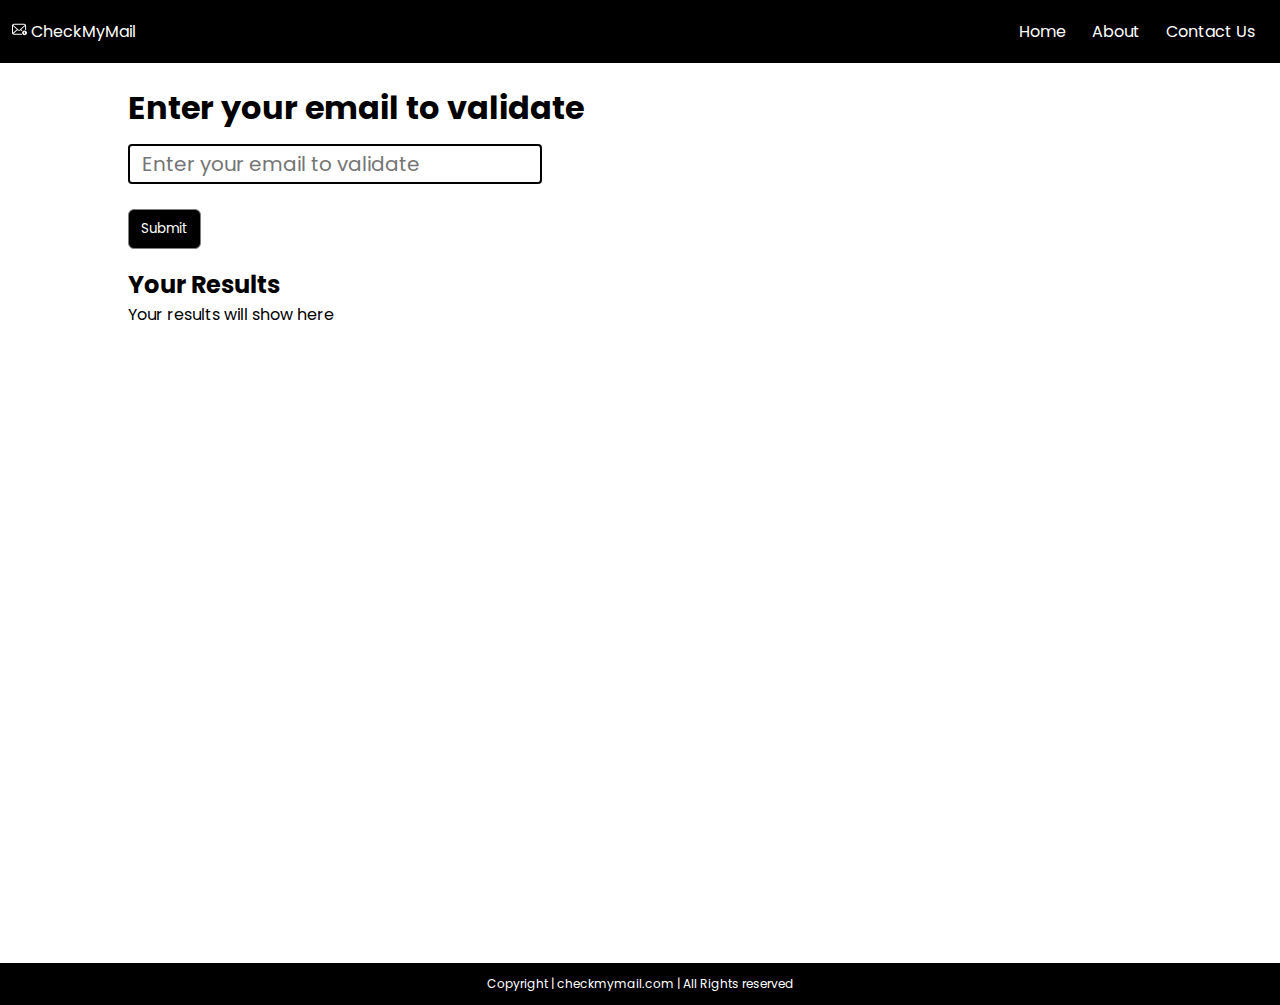
==== index.html @ bcb2048e "Initialisation" ====
<!DOCTYPE html>
<html lang="en">

<head>
    <meta charset="UTF-8">
    <meta name="viewport" content="width=device-width, initial-scale=1.0">
    <title>CheckMyMail - Email Validator for your Business</title>
    <link rel="stylesheet" href="styles/style.css">

</head>

<body>
    <header>
        <nav>
            <div class="logo">
                <img src="img/email.svg" alt="email svg">
               <span>CheckMyMail</span></div>
            <ul>
                <li><a href="/">Home</a></li>
                <li><a href="/">About</a></li>
                <li><a href="/">Contact Us</a></li>
            </ul>
        </nav>
    </header>
    <main>
        <div class="container">
            <h1>Enter your email to validate</h1>
            <form action="/submit" method="post">
                <!-- Input Filed to Validate Email Address --> 
                <input placeholder="Enter your email to validate" type="text" id="username" name="username" required>
                <br><br>
                <!-- Submit button -->
                <input id="submitBtn" class="btn" type="submit" value="Submit">
              </form>
        </div>

        <div class="container">
            <h2>Your Results</h2>
            <div id="resultCont">
                Your results will show here
                
            </div>
        </div>
    </main>
    <footer>
        Copyright | checkmymail.com | All Rights reserved
    </footer>
    <script src="JS/script.js"></script>
</body>

</html>
---- styles/style.css ----
@import url('https://fonts.googleapis.com/css2?family=Noto+Sans:ital,wght@0,700;1,300&family=Poppins:wght@300;400;500;600&display=swap');

* {
    padding: 0;
    margin: 0;
    font-family: 'Noto Sans', sans-serif;
    font-family: 'Poppins', sans-serif;
}

nav {
    display: flex;
    align-items: center;
    justify-content: space-between;
    background-color: black;
    color: white;
    padding: 19px 12px;
}

ul {
    display: flex;
}

ul li {
    list-style: none;
    padding: 0 13px;
}

ul li a{
    color: white;
    text-decoration: none;
}

ul >li> a:hover{
    color: rgb(192, 189, 205);
}

main{
    min-height: 100vh; 
}

.logo img{
    width: 15px;
    filter: invert(1);
}

.container{ 
    max-width: 80vw;
    margin: auto;
    padding: 9px 15px;
}

.container h1{
    padding: 12px 0;
}

input[type='text']{
    min-width: 23vw;
    padding: 3px 12px;
    border: 2px solid black;
    border-radius: 4px;
    font-size: 20px;
}

.btn{
    background: black;
    color: white;
    padding: 9px 12px;
    border: 1px solid gray;
    border-radius: 6px;
    cursor: pointer;
}

#resultCont div::first-letter{
    text-transform: uppercase;
}

footer{
    font-size: 12px;
    background-color: black;
    color: white;
    display: flex;
    padding: 12px;
    display: flex;
    justify-content: center;
    align-items: center;
}

@media only screen and (max-width: 600px) {

    .container{
        font-size: 12px; 
    }

    input[type='text'] {
        width: 100%; 
    }

    nav{
        flex-direction: column;
    }
    .logo{
        padding: 6px 0;
        font-size: 12px;
    }
    .logo span{
        font-size: 20px;
    }
    .logo img{
        width: 15px;
        filter: invert(1);
    }
  }
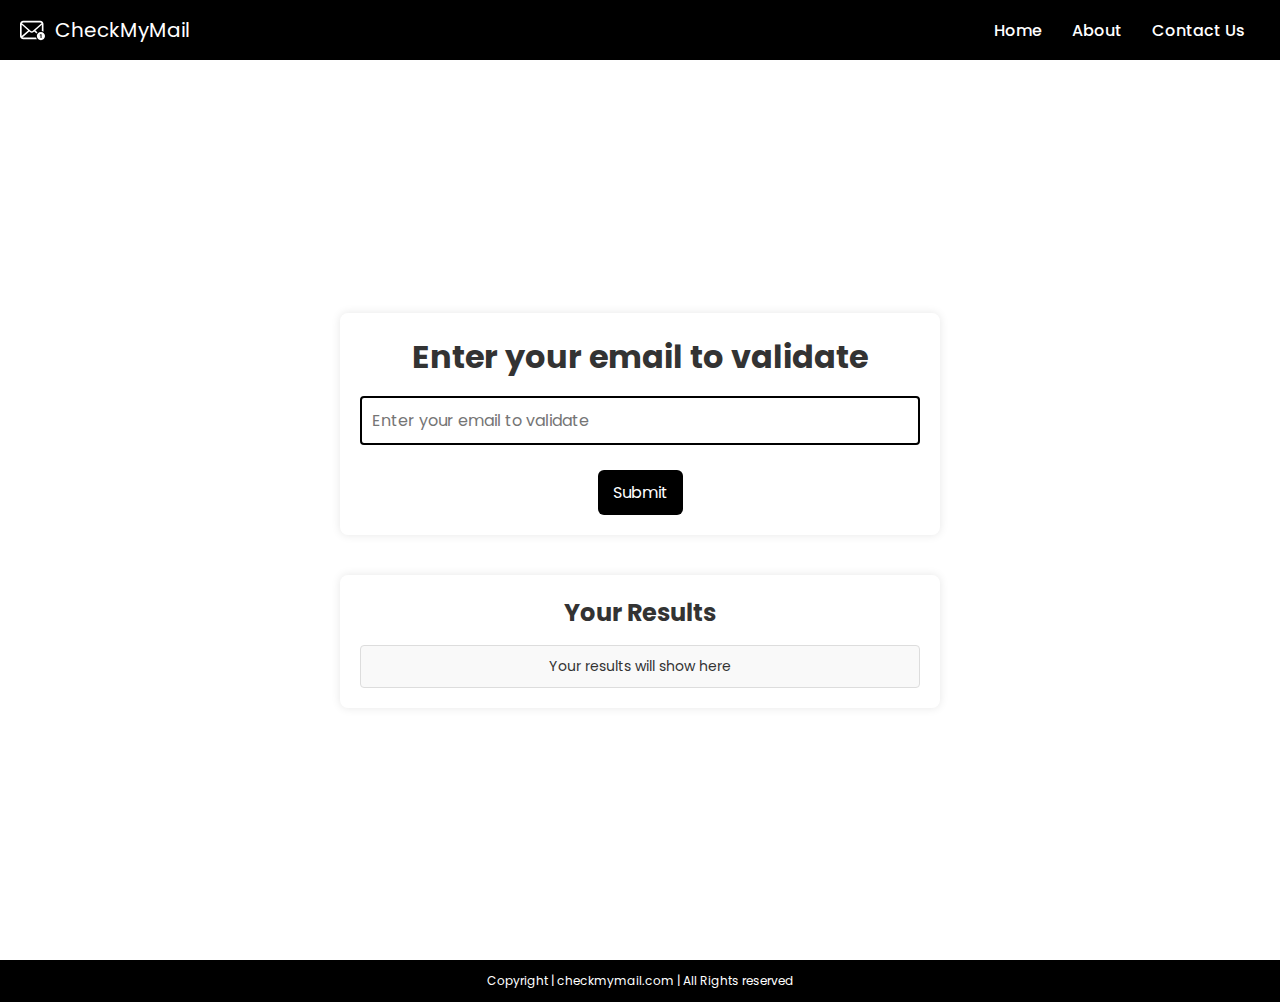
==== commit d2fa7132: "API testing and UI changes" ====
--- a/index.html
+++ b/index.html
@@ -16,9 +16,9 @@
                 <img src="img/email.svg" alt="email svg">
                <span>CheckMyMail</span></div>
             <ul>
-                <li><a href="/">Home</a></li>
-                <li><a href="/">About</a></li>
-                <li><a href="/">Contact Us</a></li>
+                <li><a href="index.html">Home</a></li>
+                <li><a href="about.html">About</a></li>
+                <li><a href="contact.html">Contact Us</a></li>
             </ul>
         </nav>
     </header>
--- a/styles/style.css
+++ b/styles/style.css
@@ -3,17 +3,30 @@
 * {
     padding: 0;
     margin: 0;
-    font-family: 'Noto Sans', sans-serif;
+    box-sizing: border-box;
     font-family: 'Poppins', sans-serif;
 }
 
+/* Navigation Bar */
 nav {
     display: flex;
     align-items: center;
     justify-content: space-between;
     background-color: black;
     color: white;
-    padding: 19px 12px;
+    padding: 15px 20px;
+}
+
+.logo {
+    display: flex;
+    align-items: center;
+    font-size: 20px;
+}
+
+.logo img {
+    width: 25px;
+    margin-right: 10px;
+    filter: invert(1);
 }
 
 ul {
@@ -22,91 +35,107 @@
 
 ul li {
     list-style: none;
-    padding: 0 13px;
+    padding: 0 15px;
 }
 
-ul li a{
+ul li a {
     color: white;
     text-decoration: none;
+    font-weight: 500;
 }
 
-ul >li> a:hover{
+ul li a:hover {
     color: rgb(192, 189, 205);
 }
 
-main{
-    min-height: 100vh; 
+/* Main Content */
+main {
+    min-height: 100vh;
+    display: flex;
+    flex-direction: column;
+    align-items: center;
+    justify-content: center;
+    padding: 20px;
+    text-align: center;
 }
 
-.logo img{
-    width: 15px;
-    filter: invert(1);
+.container {
+    max-width: 600px;
+    width: 80%;
+    margin: 20px auto;
+    padding: 20px;
+    border-radius: 8px;
+    box-shadow: 0 0 10px rgba(0, 0, 0, 0.1);
+    background: #fff;
 }
 
-.container{ 
-    max-width: 80vw;
-    margin: auto;
-    padding: 9px 15px;
+.container h1, .container h2 {
+    margin-bottom: 15px;
+    color: #333;
 }
 
-.container h1{
-    padding: 12px 0;
+/* Input and Button */
+input[type='text'] {
+    width: 100%;
+    padding: 10px;
+    border: 2px solid black;
+    border-radius: 4px;
+    font-size: 16px;
 }
 
-input[type='text']{
-    min-width: 23vw;
-    padding: 3px 12px;
-    border: 2px solid black;
-    border-radius: 4px;
-    font-size: 20px;
+.btn {
+    background: black;
+    color: white;
+    padding: 10px 15px;
+    border: none;
+    border-radius: 6px;
+    cursor: pointer;
+    font-size: 16px;
+    transition: background 0.3s;
 }
 
-.btn{
-    background: black;
-    color: white;
-    padding: 9px 12px;
-    border: 1px solid gray;
-    border-radius: 6px;
-    cursor: pointer;
+.btn:hover {
+    background: #333;
 }
 
-#resultCont div::first-letter{
+#resultCont {
+    margin-top: 15px;
+    padding: 10px;
+    border: 1px solid #ddd;
+    border-radius: 4px;
+    background: #f9f9f9;
+    font-size: 14px;
+    color: #333;
+}
+
+#resultCont div::first-letter {
     text-transform: uppercase;
 }
 
-footer{
+/* Footer */
+footer {
     font-size: 12px;
     background-color: black;
     color: white;
-    display: flex;
+    text-align: center;
     padding: 12px;
-    display: flex;
-    justify-content: center;
-    align-items: center;
+    position: relative;
+    width: 100%;
 }
 
+/* Responsive Design */
 @media only screen and (max-width: 600px) {
-
-    .container{
-        font-size: 12px; 
+    nav {
+        flex-direction: column;
+        text-align: center;
     }
-
-    input[type='text'] {
-        width: 100%; 
+    
+    ul {
+        flex-direction: column;
+        padding-top: 10px;
     }
-
-    nav{
-        flex-direction: column;
+    
+    .container {
+        width: 90%;
     }
-    .logo{
-        padding: 6px 0;
-        font-size: 12px;
-    }
-    .logo span{
-        font-size: 20px;
-    }
-    .logo img{
-        width: 15px;
-        filter: invert(1);
-    }
-  }
+}
